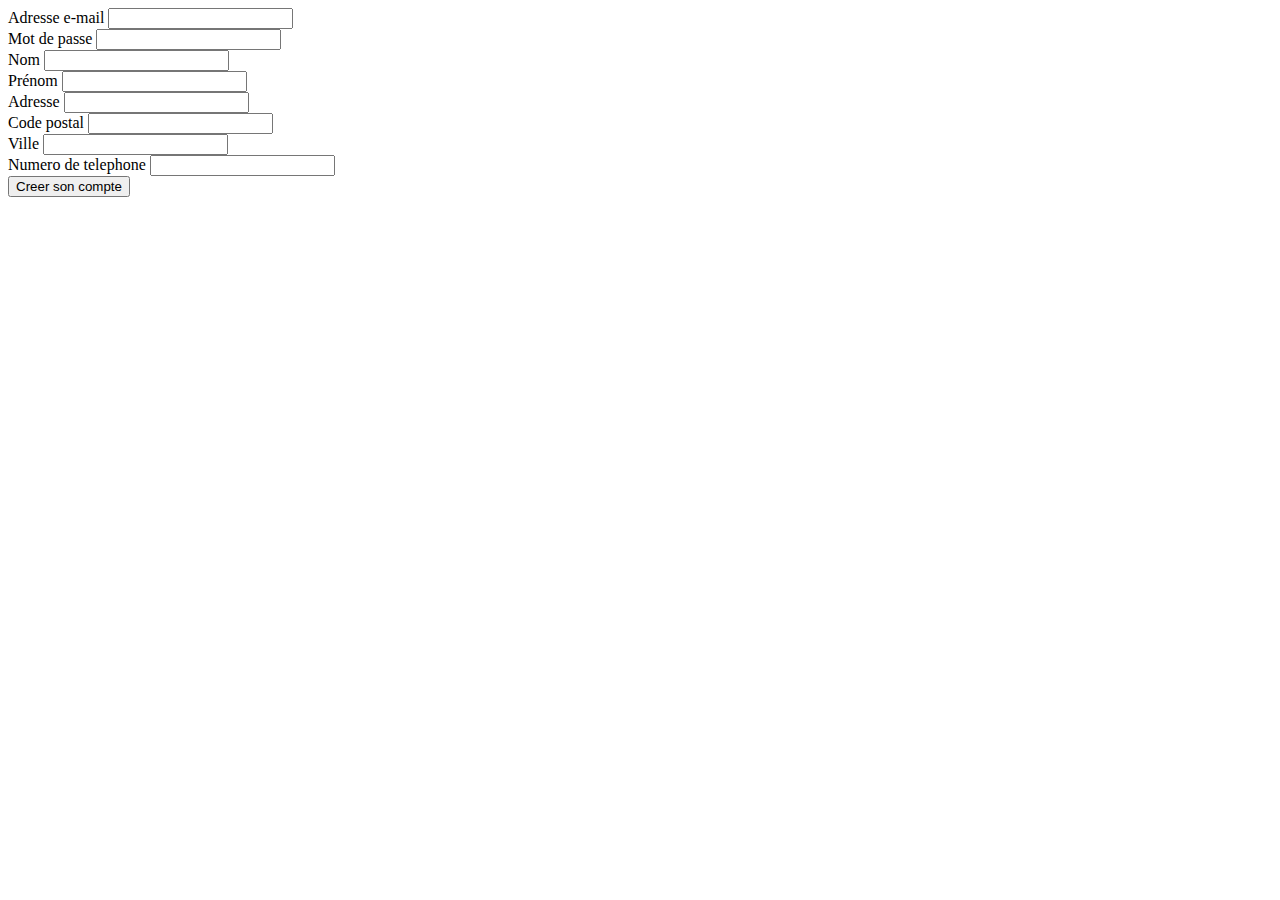
==== Creercompte.html @ 8b347eaf "V4 28/10/2022" ====
<!DOCTYPE html>
<html>
<head>
<meta charset="utf-8">
<link href="can-style.css" rel="stylesheet">
</head>
</html>
</meta>
<body>
    <div class="c-login__content">
        <form class="c-login__form c-login__form--registered" id="form_connexion" action="/login.html" method="post" name="form_connexion" autocomplete="off">
        <input type="hidden" name="form_login" value="1">
        <div class="c-input">
            <label for="client_email_login">Adresse e-mail</label>
            <input type="email" name="client_email_login" id="client_email_login" autocomplete="off">
        </div>
        <div class="c-input">
            <label for="client_password_login">Mot de passe</label>
            <input type="password" name="client_password_login" id="client_password_login" autocomplete="off">
        </div>
        <div class="c-input">
            <label for="client_nom_login">Nom</label>
            <input type="nom" name="client_nom_login" id="client_nom_login" autocomplete="off">
        </div>
        <div class="c-input">
            <label for="client_prenom_login">Prénom</label>
            <input type="prenom" name="client_prenom_login" id="client_prenom_login" autocomplete="off">
        </div>
        <div class="c-input">
            <label for="client_adresse_login">Adresse</label>
            <input type="adresse" name="client_adresse_login" id="client_adresse_login" autocomplete="off">
        </div>
        <div class="c-input">
            <label for="client_codepostal_login">Code postal</label>
            <input type="codepostal" name="client_codepostal_login" id="client_codepostal_login" autocomplete="off">
        </div>
        <div class="c-input">
            <label for="client_ville_login">Ville</label>
            <input type="ville" name="client_ville_login" id="client_ville_login" autocomplete="off">
        </div>
        <div class="c-input">
            <label for="client_ntelephone_login">Numero de telephone</label>
            <input type="ntelephone" name="client_ntelephone_login" id="client_ntelephone_login" autocomplete="off">
        </div>
        <div class="c-login__captcha captcha">
        </div>
                <div>
                    <button id="submit-login-form" class="c-login__btn c-btn c-btn--primary" type="submit">        
                        Creer son compte
                    </button>
                </div>      
        </form>
    </div>
</body>
---- can-style.css ----
.legumes {
  background: black url(icons/vegetable.png) no-repeat 2px 2px;
  background-size: 24px 24px;
}

.viande {
  background: black url(icons/meat.png) no-repeat 2px 2px;
  background-size: 24px 24px;
}

.soupe {
  background: black url(icons/soup.png) no-repeat 2px 2px;
  background-size: 24px 24px;
}
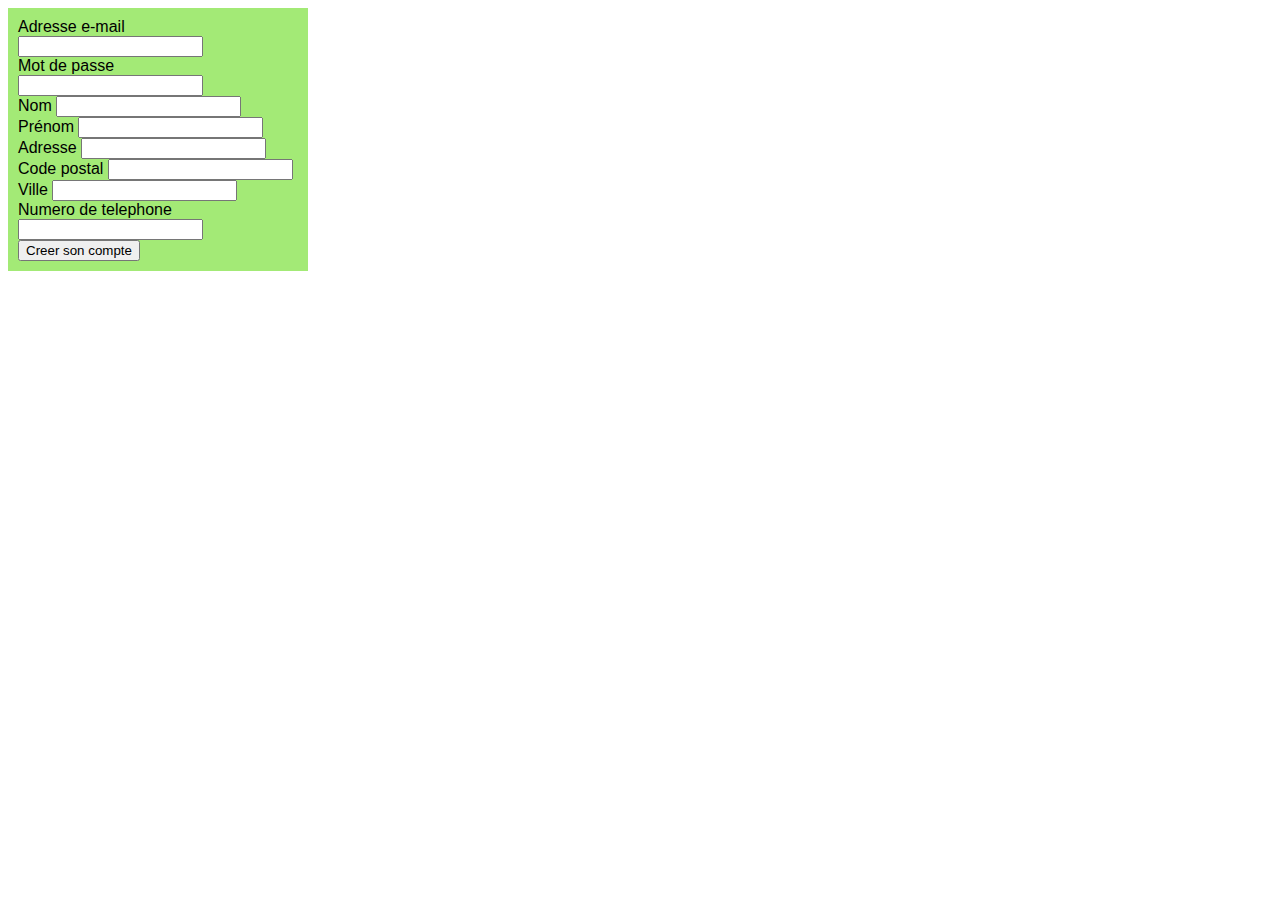
==== commit ecb32428: "V5 28/10/2022" ====
--- a/Creercompte.html
+++ b/Creercompte.html
@@ -2,7 +2,7 @@
 <html>
 <head>
 <meta charset="utf-8">
-<link href="can-style.css" rel="stylesheet">
+<link href="creercompte.css" rel="stylesheet">
 </head>
 </html>
 </meta>
--- a/creercompte.css
+++ b/creercompte.css
@@ -0,0 +1,12 @@
+body {
+    font-family:"trebuchet ms",sans-serif;
+    font-size:100%;
+    display:flex
+    }
+   form {
+    background-color:#a3ea76;
+    padding:10px;
+    width:280px;
+    flex-wrap: wrap-reverse;
+    }
+    